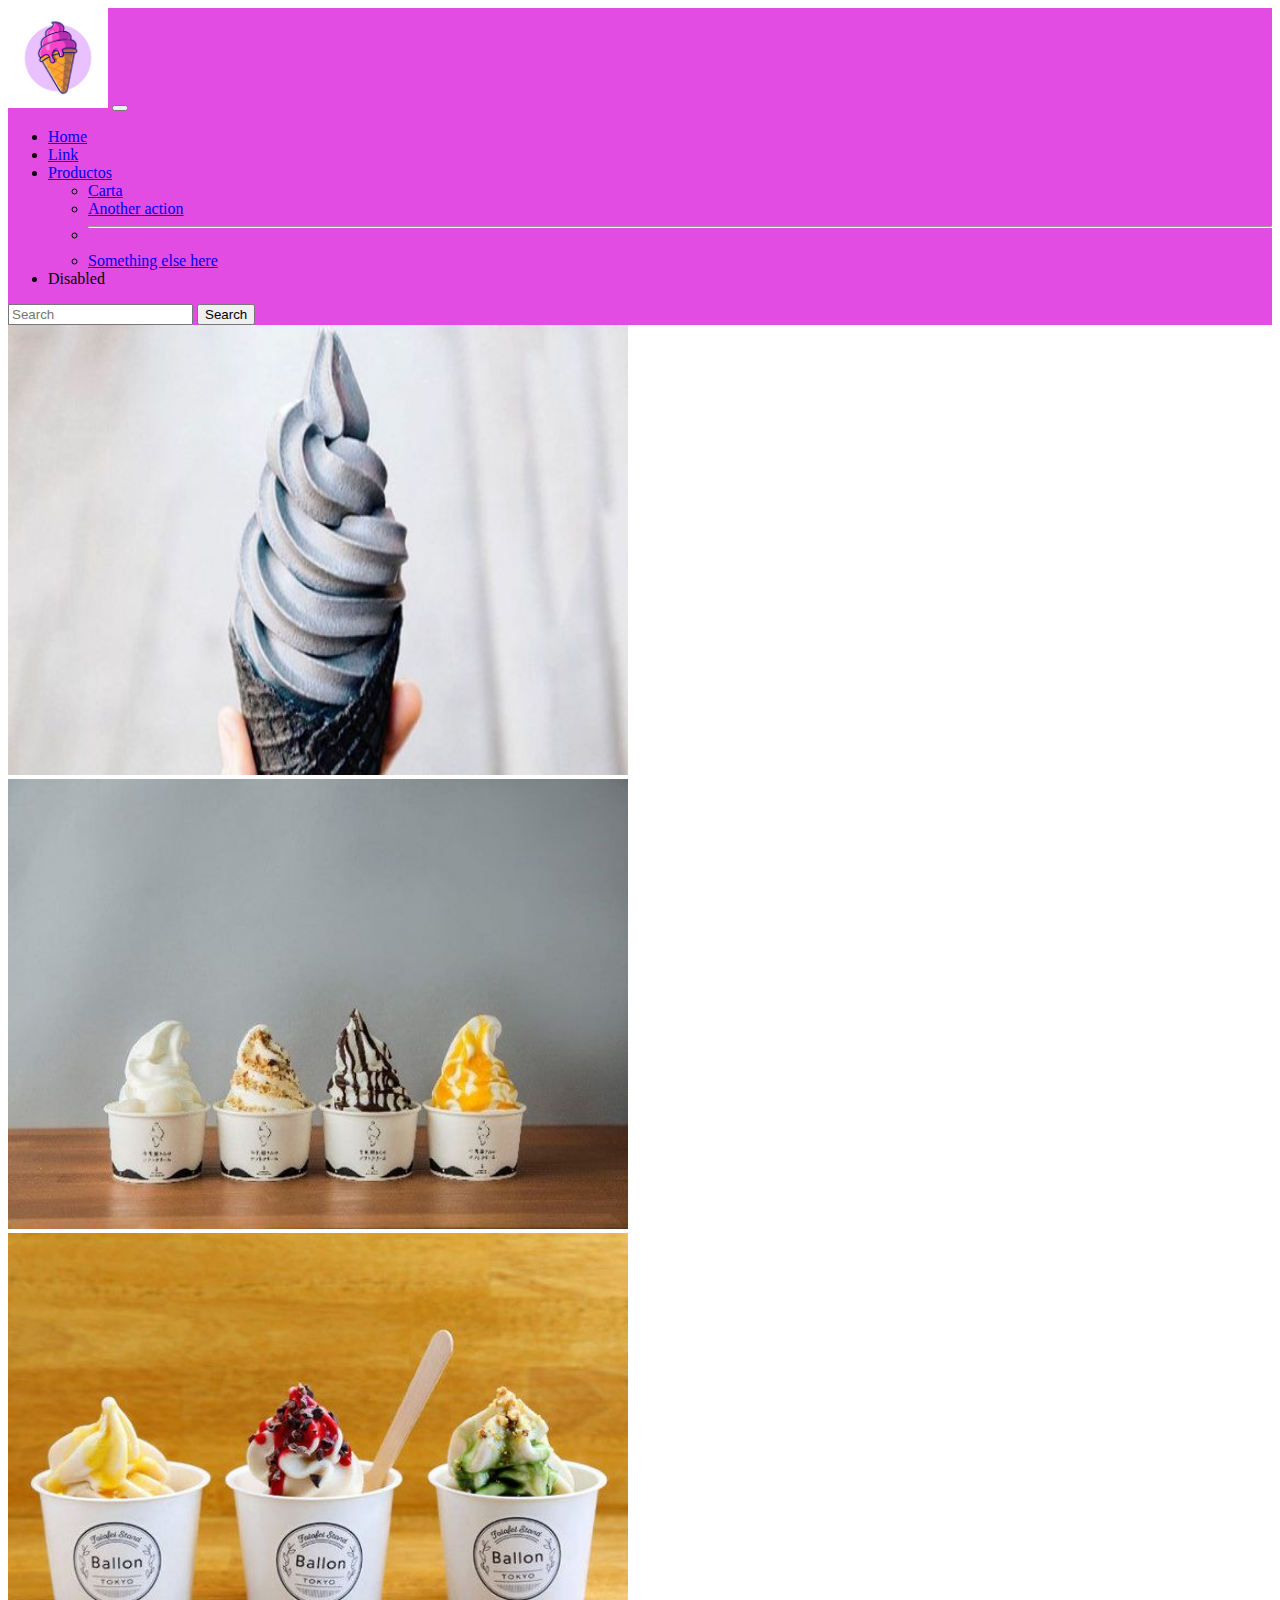
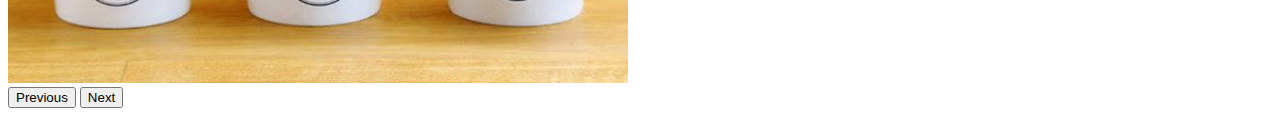
==== Carta/index.html @ b494e45c "Add files via upload" ====
<!doctype html>
<html lang="en">
  <head>
    <meta charset="utf-8">
    <meta name="viewport" content="width=device-width, initial-scale=1">
    <title>Heladeria</title>
    <link href="https://cdn.jsdelivr.net/npm/bootstrap@5.2.0/dist/css/bootstrap.min.css" rel="stylesheet" integrity="sha384-gH2yIJqKdNHPEq0n4Mqa/HGKIhSkIHeL5AyhkYV8i59U5AR6csBvApHHNl/vI1Bx" crossorigin="anonymous">
  </head>
  <body>   
    <nav class="navbar navbar-expand-lg class="navbar style="background-color: #e24ce2;">
      <div class="container-fluid">
        <a class="navbar-brand" href="#"><img src="logo.webp" alt="logo" width="100px"></a>
        <button class="navbar-toggler" type="button" data-bs-toggle="collapse" data-bs-target="#navbarSupportedContent" aria-controls="navbarSupportedContent" aria-expanded="false" aria-label="Toggle navigation">
          <span class="navbar-toggler-icon"></span>
        </button>
        <div class="collapse navbar-collapse" id="navbarSupportedContent">
          <ul class="navbar-nav me-auto mb-2 mb-lg-0">
            <li class="nav-item">
              <a class="nav-link active" aria-current="page" href="#">Home</a>
            </li>
            <li class="nav-item">
              <a class="nav-link" href="#">Link</a>
            </li>
            <li class="nav-item dropdown">
              <a class="nav-link dropdown-toggle" href="#" role="button" data-bs-toggle="dropdown" aria-expanded="false">
                Productos
              </a>
              <ul class="dropdown-menu">
                <li><a class="dropdown-item" href="#">Carta</a></li>
                <li><a class="dropdown-item" href="#">Another action</a></li>
                <li><hr class="dropdown-divider"></li>
                <li><a class="dropdown-item" href="#">Something else here</a></li>
              </ul>
            </li>
            <li class="nav-item">
              <a class="nav-link disabled">Disabled</a>
            </li>
          </ul>
          <form class="d-flex" role="search">
            <input class="form-control me-2" type="search" placeholder="Search" aria-label="Search">
            <button class="btn btn-outline-success" type="submit">Search</button>
          </form>
        </div>
      </div>
    </nav>
    <div class="container">
         <div class="row">
                           <div class="slider">
                          <div id="carouselExampleControls" class="carousel slide" data-bs-ride="carousel">
                            <div class="carousel-inner">
                              <div class="carousel-item active">
                                <img src="498ea46bda39d6f022b67e859418e359.jpg" class="d-block w-100" alt="..." width="620px" height="450px">
                              </div>
                              <div class="carousel-item">
                                <img src="a89a2c70f1ef79b0b0404da75a93bf46.jpg" class="d-block w-100" alt="..." width="620px" height="450px">
                              </div>
                              <div class="carousel-item">
                                <img src="b2ef6fe0de560ab4463b8f3bf239ec5f.jpg" class="d-block w-100" alt="..." width="620px" height="450px">
                              </div>
                            </div>
                  <button class="carousel-control-prev" type="button" data-bs-target="#carouselExampleControls" data-bs-slide="prev">
                    <span class="carousel-control-prev-icon" aria-hidden="true"></span>
                    <span class="visually-hidden">Previous</span>
                  </button>
                  <button class="carousel-control-next" type="button" data-bs-target="#carouselExampleControls" data-bs-slide="next">
                    <span class="carousel-control-next-icon" aria-hidden="true"></span>
                    <span class="visually-hidden">Next</span>
                  </button>
                </div>
               </div>
        </div>
    </div>
    <script src="https://cdn.jsdelivr.net/npm/bootstrap@5.2.0/dist/js/bootstrap.bundle.min.js" integrity="sha384-A3rJD856KowSb7dwlZdYEkO39Gagi7vIsF0jrRAoQmDKKtQBHUuLZ9AsSv4jD4Xa" crossorigin="anonymous"></script>
  </body>
</html>
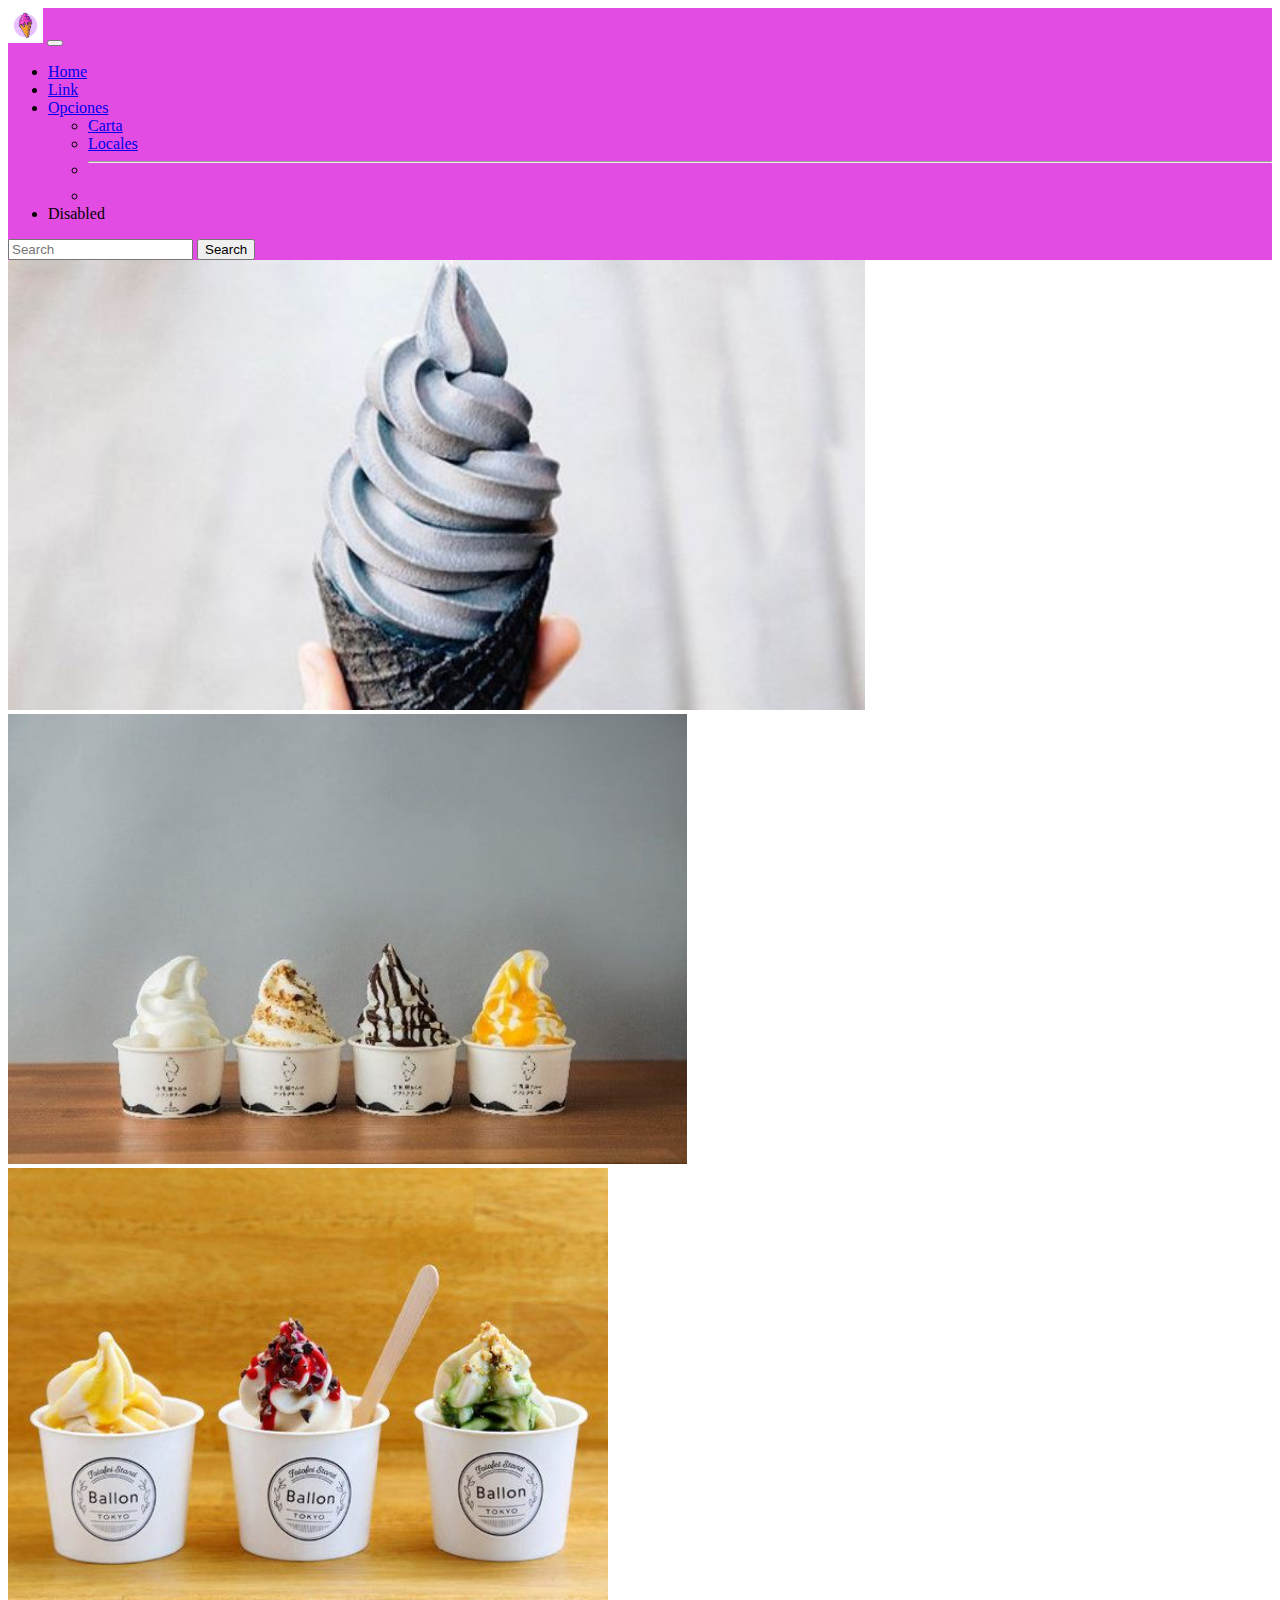
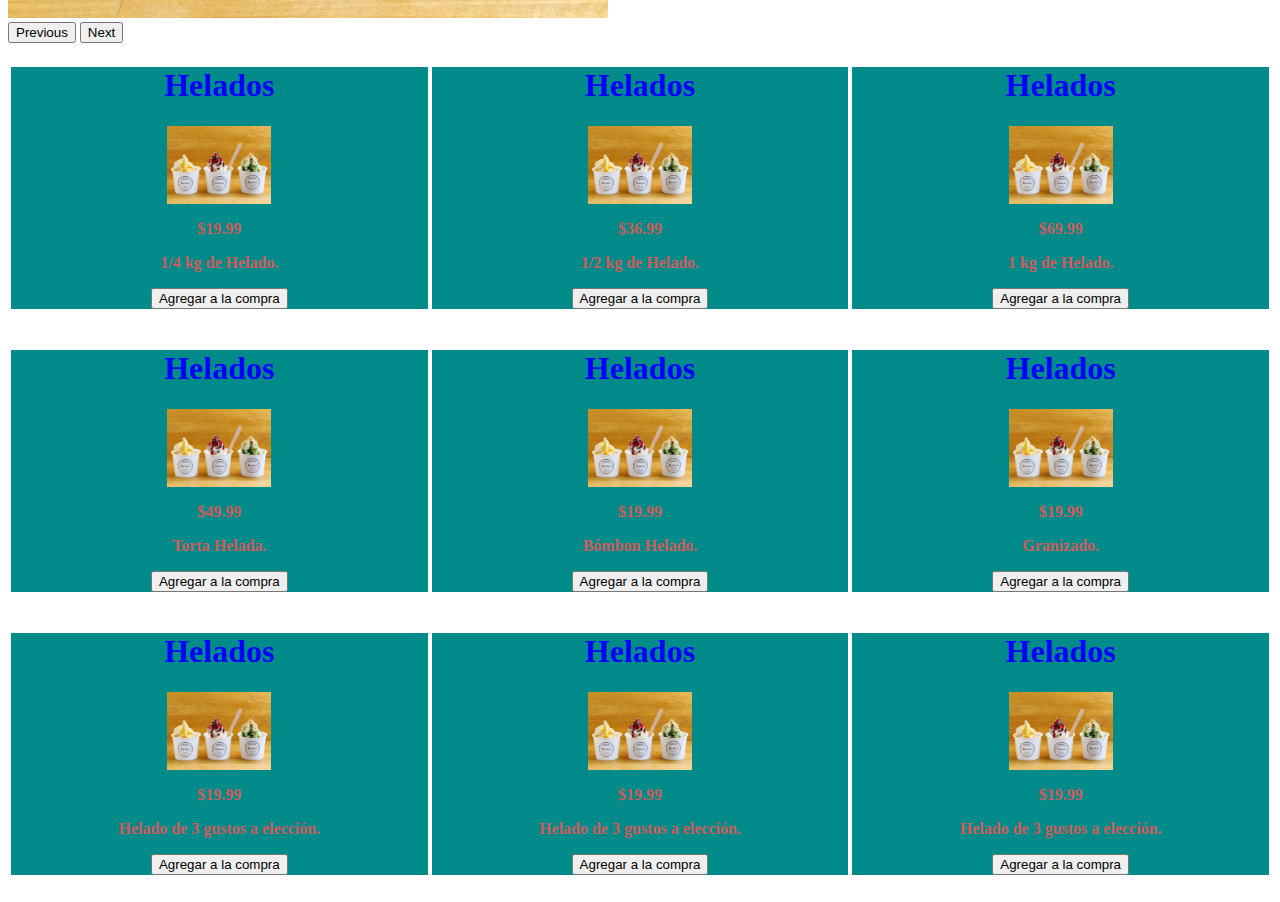
==== commit 0296559f: "Add files via upload" ====
--- a/Carta/index.html
+++ b/Carta/index.html
@@ -5,71 +5,170 @@
     <meta name="viewport" content="width=device-width, initial-scale=1">
     <title>Heladeria</title>
     <link href="https://cdn.jsdelivr.net/npm/bootstrap@5.2.0/dist/css/bootstrap.min.css" rel="stylesheet" integrity="sha384-gH2yIJqKdNHPEq0n4Mqa/HGKIhSkIHeL5AyhkYV8i59U5AR6csBvApHHNl/vI1Bx" crossorigin="anonymous">
+    <link href="carta.css" rel="stylesheet">
   </head>
-  <body>   
-    <nav class="navbar navbar-expand-lg class="navbar style="background-color: #e24ce2;">
-      <div class="container-fluid">
-        <a class="navbar-brand" href="#"><img src="logo.webp" alt="logo" width="100px"></a>
-        <button class="navbar-toggler" type="button" data-bs-toggle="collapse" data-bs-target="#navbarSupportedContent" aria-controls="navbarSupportedContent" aria-expanded="false" aria-label="Toggle navigation">
-          <span class="navbar-toggler-icon"></span>
-        </button>
-        <div class="collapse navbar-collapse" id="navbarSupportedContent">
-          <ul class="navbar-nav me-auto mb-2 mb-lg-0">
-            <li class="nav-item">
-              <a class="nav-link active" aria-current="page" href="#">Home</a>
-            </li>
-            <li class="nav-item">
-              <a class="nav-link" href="#">Link</a>
-            </li>
-            <li class="nav-item dropdown">
-              <a class="nav-link dropdown-toggle" href="#" role="button" data-bs-toggle="dropdown" aria-expanded="false">
-                Productos
-              </a>
-              <ul class="dropdown-menu">
-                <li><a class="dropdown-item" href="#">Carta</a></li>
-                <li><a class="dropdown-item" href="#">Another action</a></li>
-                <li><hr class="dropdown-divider"></li>
-                <li><a class="dropdown-item" href="#">Something else here</a></li>
-              </ul>
-            </li>
-            <li class="nav-item">
-              <a class="nav-link disabled">Disabled</a>
-            </li>
-          </ul>
-          <form class="d-flex" role="search">
-            <input class="form-control me-2" type="search" placeholder="Search" aria-label="Search">
-            <button class="btn btn-outline-success" type="submit">Search</button>
-          </form>
-        </div>
+  <body>
+      <nav class="navbar navbar-expand-lg class=" navbar style="background-color: #e24ce2;">
+          <div class="container-fluid">
+              <a class="navbar-brand" href="#"><img src="logo.jpg" width="35" height="35"></a>
+              <button class="navbar-toggler" type="button" data-bs-toggle="collapse" data-bs-target="#navbarSupportedContent" aria-controls="navbarSupportedContent" aria-expanded="false" aria-label="Toggle navigation">
+                  <span class="navbar-toggler-icon"></span>
+              </button>
+              <div class="collapse navbar-collapse" id="navbarSupportedContent">
+                  <ul class="navbar-nav me-auto mb-2 mb-lg-0">
+                      <li class="nav-item">
+                          <a class="nav-link active" aria-current="page" href="#">Home</a>
+                      </li>
+                      <li class="nav-item">
+                          <a class="nav-link" href="#">Link</a>
+                      </li>
+                      <li class="nav-item dropdown">
+                          <a class="nav-link dropdown-toggle" href="#" role="button" data-bs-toggle="dropdown" aria-expanded="false">
+                              Opciones
+                          </a>
+                          <ul class="dropdown-menu">
+                              <li><a class="dropdown-item" href="#">Carta</a></li>
+                              <li><a class="dropdown-item" href="#">Locales</a></li>
+                              <li><hr class="dropdown-divider"></li>
+                              <li><a class="dropdown-item" href="#"</a></li>
+                          </ul>
+                      </li>
+                      <li class="nav-item">
+                          <a class="nav-link disabled">Disabled</a>
+                      </li>
+                  </ul>
+                  <form class="d-flex" role="search">
+                      <input class="form-control me-2" type="search" placeholder="Search" aria-label="Search">
+                      <button class="btn btn-outline-success" type="submit">Search</button>
+                  </form>
+              </div>
+          </div>
+      </nav>
+      <div class="container">
+          <div class="row">
+              <div class="slider">
+                  <div id="carouselExampleControls" class="carousel slide" data-bs-ride="carousel">
+                      <div class="carousel-inner">
+                          <div class="carousel-item active">
+                              <img src="498ea46bda39d6f022b67e859418e359.jpg" class="d-block w-100" alt="..." with="720" height="450">
+                          </div>
+                          <div class="carousel-item">
+                              <img src="a89a2c70f1ef79b0b0404da75a93bf46.jpg" class="d-block w-100" alt="..." with="720" height="450">
+                          </div>
+                          <div class="carousel-item">
+                              <img src="b2ef6fe0de560ab4463b8f3bf239ec5f.jpg" class="d-block w-100" alt="..." with="720" height="450">
+                          </div>
+                      </div>
+                      <button class="carousel-control-prev" type="button" data-bs-target="#carouselExampleControls" data-bs-slide="prev">
+                          <span class="carousel-control-prev-icon" aria-hidden="true"></span>
+                          <span class="visually-hidden">Previous</span>
+                      </button>
+                      <button class="carousel-control-next" type="button" data-bs-target="#carouselExampleControls" data-bs-slide="next">
+                          <span class="carousel-control-next-icon" aria-hidden="true"></span>
+                          <span class="visually-hidden">Next</span>
+                      </button>
+                  </div>
+              </div>
+          </div>
       </div>
-    </nav>
-    <div class="container">
-         <div class="row">
-                           <div class="slider">
-                          <div id="carouselExampleControls" class="carousel slide" data-bs-ride="carousel">
-                            <div class="carousel-inner">
-                              <div class="carousel-item active">
-                                <img src="498ea46bda39d6f022b67e859418e359.jpg" class="d-block w-100" alt="..." width="620px" height="450px">
-                              </div>
-                              <div class="carousel-item">
-                                <img src="a89a2c70f1ef79b0b0404da75a93bf46.jpg" class="d-block w-100" alt="..." width="620px" height="450px">
-                              </div>
-                              <div class="carousel-item">
-                                <img src="b2ef6fe0de560ab4463b8f3bf239ec5f.jpg" class="d-block w-100" alt="..." width="620px" height="450px">
-                              </div>
-                            </div>
-                  <button class="carousel-control-prev" type="button" data-bs-target="#carouselExampleControls" data-bs-slide="prev">
-                    <span class="carousel-control-prev-icon" aria-hidden="true"></span>
-                    <span class="visually-hidden">Previous</span>
-                  </button>
-                  <button class="carousel-control-next" type="button" data-bs-target="#carouselExampleControls" data-bs-slide="next">
-                    <span class="carousel-control-next-icon" aria-hidden="true"></span>
-                    <span class="visually-hidden">Next</span>
-                  </button>
-                </div>
-               </div>
-        </div>
-    </div>
-    <script src="https://cdn.jsdelivr.net/npm/bootstrap@5.2.0/dist/js/bootstrap.bundle.min.js" integrity="sha384-A3rJD856KowSb7dwlZdYEkO39Gagi7vIsF0jrRAoQmDKKtQBHUuLZ9AsSv4jD4Xa" crossorigin="anonymous"></script>
+      <table align="center">
+          <tr>
+              <th>
+                  <div class="card" align="center" id="cuarto">
+
+                      <h1>Helados</h1>
+                      <center><img class="center" src="b2ef6fe0de560ab4463b8f3bf239ec5f.jpg" alt="Helado 3 gustos" style="width:25%"></center>
+                      <p class="precio">$19.99</p>
+                      <p>1/4 kg de Helado.</p>
+                      <p id="gustos"><button>Agregar a la compra</button></p>
+                  </div>
+              </th>
+              <th>
+                  <div class="card" align="center" id="medio">
+
+                      <h1>Helados</h1>
+                      <center><img class="center" src="b2ef6fe0de560ab4463b8f3bf239ec5f.jpg" alt="Helado 3 gustos" style="width:25%"></center>
+                      <p class="precio">$36.99</p>
+                      <p>1/2 kg de Helado.</p>
+                      <p id="gustos"><button>Agregar a la compra</button></p>
+                  </div>
+              </th>
+              <th>
+                  <div class="card" align="center" id="kilo">
+
+                      <h1>Helados</h1>
+                      <center><img class="center" src="b2ef6fe0de560ab4463b8f3bf239ec5f.jpg" alt="Helado 3 gustos" style="width:25%"></center>
+                      <p class="precio">$69.99</p>
+                      <p>1 kg de Helado.</p>
+                      <p id="gustos"><button>Agregar a la compra</button></p>
+                  </div>
+              </th>
+          </tr>
+          <tr>
+              <th>
+                  <div class="card" align="center">
+
+                      <h1>Helados</h1>
+                      <center><img class="center" src="b2ef6fe0de560ab4463b8f3bf239ec5f.jpg" alt="Helado 3 gustos" style="width:25%"></center>
+                      <p class="precio">$49.99</p>
+                      <p>Torta Helada.</p>
+                      <p><button>Agregar a la compra</button></p>
+                  </div>
+              </th>
+
+              <th>
+                  <div class="card" align="center">
+
+                      <h1>Helados</h1>
+                      <center><img class="center" src="b2ef6fe0de560ab4463b8f3bf239ec5f.jpg" alt="Helado 3 gustos" style="width:25%"></center>
+                      <p class="precio">$19.99</p>
+                      <p>Bómbon Helado.</p>
+                      <p><button>Agregar a la compra</button></p>
+                  </div>
+              </th>
+              <th>
+                  <div class="card" align="center">
+
+                      <h1>Helados</h1>
+                      <center><img class="center" src="b2ef6fe0de560ab4463b8f3bf239ec5f.jpg" alt="Helado 3 gustos" style="width:25%"></center>
+                      <p class="precio">$19.99</p>
+                      <p>Granizado.</p>
+                      <p><button>Agregar a la compra</button></p>
+                  </div>
+              </th>
+          </tr>
+          <tr>
+              <th>
+                  <div class="card" align="center">
+
+                      <h1>Helados</h1>
+                      <center><img class="center" src="b2ef6fe0de560ab4463b8f3bf239ec5f.jpg" alt="Helado 3 gustos" style="width:25%"></center>
+                      <p class="precio">$19.99</p>
+                      <p>Helado de 3 gustos a elección.</p>
+                      <p><button>Agregar a la compra</button></p>
+                  </div>
+              </th>
+
+              <th>
+                  <div class="card" align="center">
+                      <h1>Helados</h1>
+                      <center><img class="center" src="b2ef6fe0de560ab4463b8f3bf239ec5f.jpg" alt="Helado 3 gustos" style="width:25%"></center>
+                      <p class="precio">$19.99</p>
+                      <p>Helado de 3 gustos a elección.</p>
+                      <p><button>Agregar a la compra</button></p>
+                  </div>
+              </th>
+              <th>
+                  <div class="card" align="center">
+                      <h1>Helados</h1>
+                      <center><img class="center" src="b2ef6fe0de560ab4463b8f3bf239ec5f.jpg" alt="Helado 3 gustos" style="width:25%"></center>
+                      <p class="precio">$19.99</p>
+                      <p>Helado de 3 gustos a elección.</p>
+                      <p><button>Agregar a la compra</button></p>
+                  </div>
+              </th>
+          </tr>
+      </table>
+      <script src="https://cdn.jsdelivr.net/npm/bootstrap@5.2.0/dist/js/bootstrap.bundle.min.js" integrity="sha384-A3rJD856KowSb7dwlZdYEkO39Gagi7vIsF0jrRAoQmDKKtQBHUuLZ9AsSv4jD4Xa" crossorigin="anonymous"></script>
   </body>
 </html>--- a/Carta/carta.css
+++ b/Carta/carta.css
@@ -0,0 +1,34 @@
+#footer {
+  padding: 30px;
+  background: rgb(30, 30, 30);
+  color: lightgrey;
+}
+
+#footer a {
+  color: lightgrey;
+  font-size: 25px;
+}
+
+#footer ul {
+    margin-left: 50%;
+}
+
+#footer a:hover {
+  color: white;
+}
+
+.center {
+    display: block;
+    margin-left: auto;
+    margin-right: auto;
+    width: 50%;
+}
+
+.card {
+    color:indianred;
+    background-color:darkcyan;
+}
+
+h1 {
+    color:blue
+}